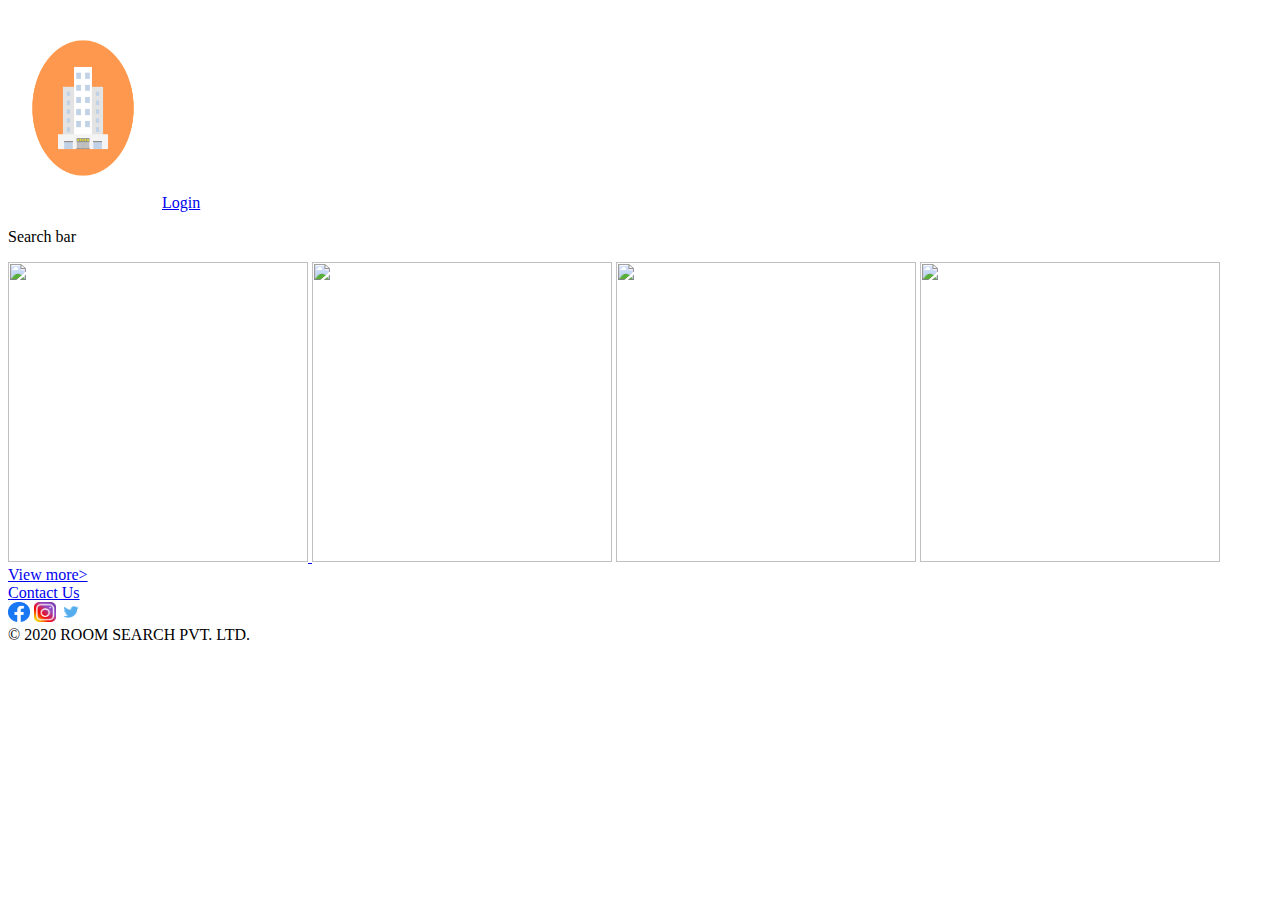
==== index.html @ 4ceb9382 "Checkpoint 2" ====
<!DOCTYPE html>
<html lang="en">
  <head>
    <meta charset="UTF-8" />
    <meta http-equiv="X-UA-Compatible" content="IE=edge" />
    <meta name="viewport" content="width=device-width, initial-scale=1.0" />
    <title>index</title>
  </head>
  
  <body>
    <header>
      <div>
        <!--Header div-->
        <img src="assests/images/logo.png" alt="logo" height="200px" width="150px" />
        <!--login to open in new page-->
        <a href="login.html" target="_blank">Login</a>
      </div>
    </header>
    <div>
      <!--Content div-->
      <!--first section of content div-->
      <p>Search bar</p>
      <!--second section of content div-->
      <div>
        <a href="list.html">
          <img
            src="https://media-cdn.tripadvisor.com/media/photo-s/15/33/fe/a2/new-delhi.jpg"
            alt=""
            height="300px"
            width="300px"
          />
        </a>
        <img
          src="https://media-cdn.tripadvisor.com/media/photo-s/15/33/fc/f0/goa.jpg"
          alt=""
          height="300px"
          width="300px"
        />
        <img
          src="https://media-cdn.tripadvisor.com/media/photo-s/0f/98/f7/df/charminar.jpg"
          alt=""
          height="300px"
          width="300px"
        />
        <img
          src="https://media-cdn.tripadvisor.com/media/photo-s/15/33/fe/ac/kolkata-calcutta.jpg"
          alt=""
          height="300px"
          width="300px"
        />
      </div>
      <!--third section of content div-->
      <a href="index.html">View more></a>
      <div></div>
    </div>
    <footer>
      <div>
        <!--Footer div-->
        <!--first section of Footer div-->
        <a href="contact.html" target="_blank">Contact Us</a>
        <br />
        <!--second section of Footer div-->
        <a href="https://www.facebook.com" target="_blank"><img src="assests/images/facebook.png" alt="facebook" height="20px" width="22px"/></a>
        <a href="https://www.instagram.com" target="_blank"><img src="assests/images/instagram.png" alt="instagram" height="20px" width="22px" /></a>
        <a href="https://twitter.com" target="_blank" ><img src="assests/images/twitter.png" alt="twitter" height="20px" width="22px" /></a>
        <br />
        <!--third section of Footer div-->
        &COPY; 2020 ROOM SEARCH PVT. LTD.
      </div>
    </footer>
  </body>
</html>
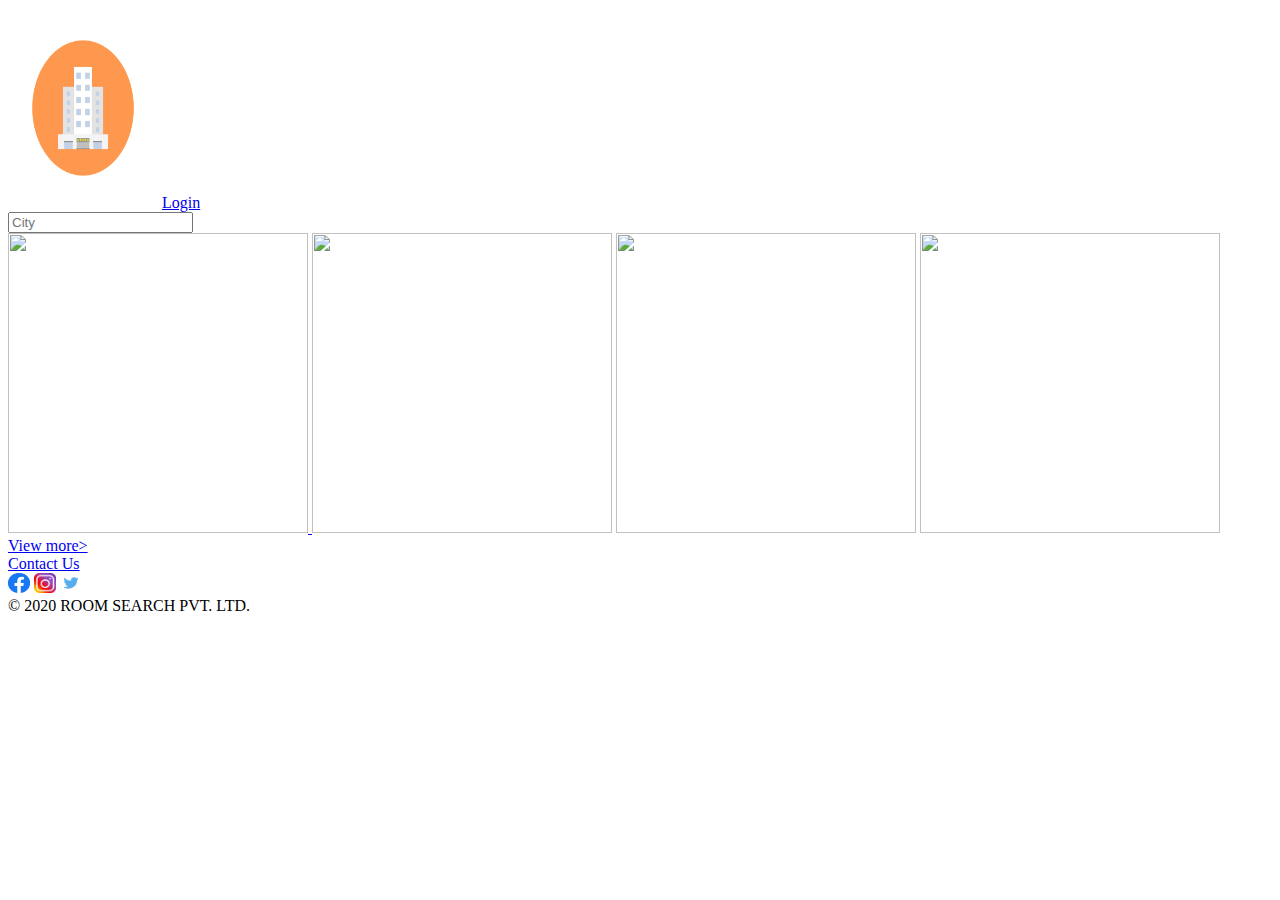
==== commit 3491a28a: "Checkpoint 3" ====
--- a/index.html
+++ b/index.html
@@ -13,13 +13,13 @@
         <!--Header div-->
         <img src="assests/images/logo.png" alt="logo" height="200px" width="150px" />
         <!--login to open in new page-->
-        <a href="login.html" target="_blank">Login</a>
+        <a href="login.html" target="_self">Login</a>
       </div>
     </header>
     <div>
       <!--Content div-->
       <!--first section of content div-->
-      <p>Search bar</p>
+      <input type="text" placeholder="City">
       <!--second section of content div-->
       <div>
         <a href="list.html">
@@ -57,7 +57,7 @@
       <div>
         <!--Footer div-->
         <!--first section of Footer div-->
-        <a href="contact.html" target="_blank">Contact Us</a>
+        <a href="contact.html" target="_self">Contact Us</a>
         <br />
         <!--second section of Footer div-->
         <a href="https://www.facebook.com" target="_blank"><img src="assests/images/facebook.png" alt="facebook" height="20px" width="22px"/></a>
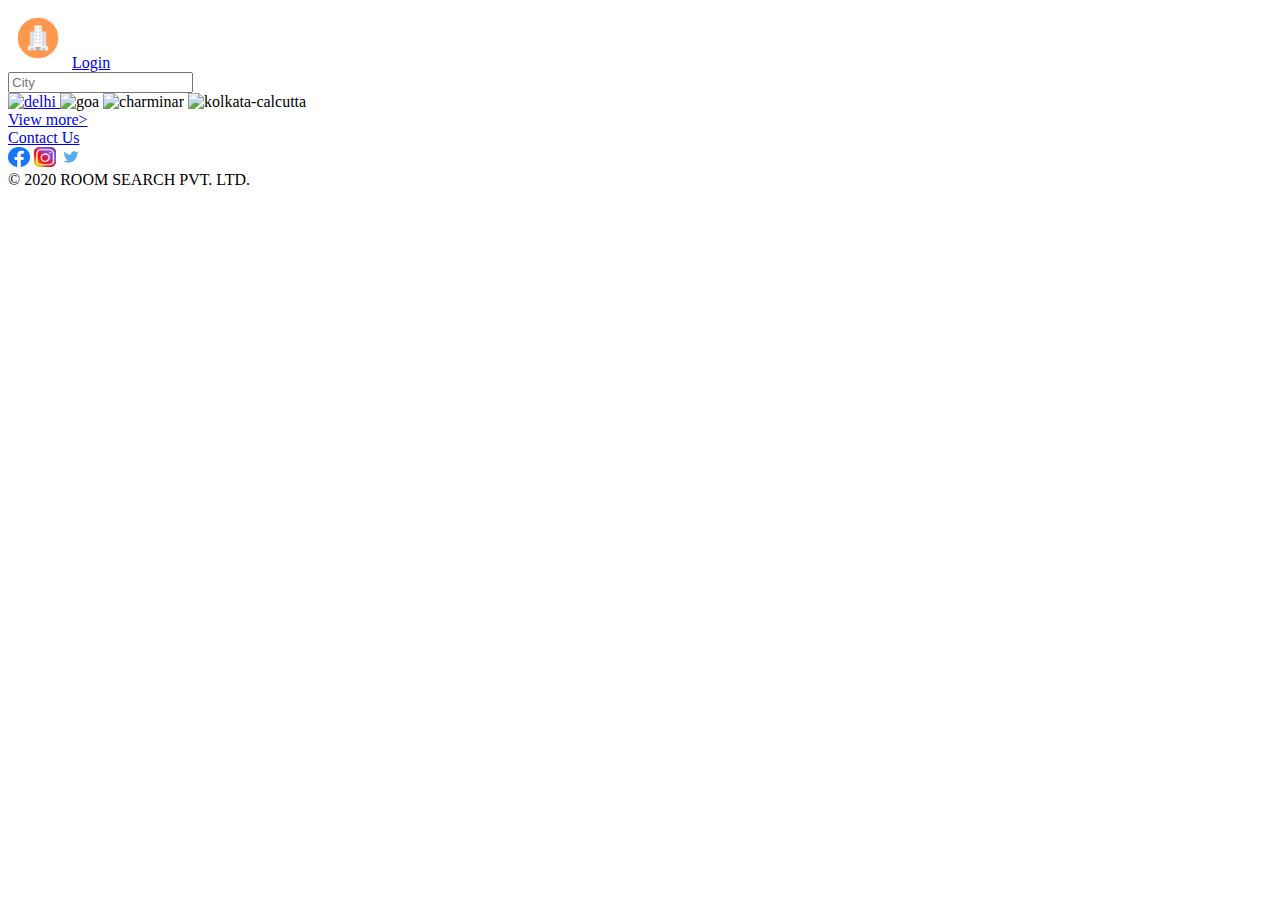
==== commit 87618749: "Checkpoint 4" ====
--- a/index.html
+++ b/index.html
@@ -5,13 +5,15 @@
     <meta http-equiv="X-UA-Compatible" content="IE=edge" />
     <meta name="viewport" content="width=device-width, initial-scale=1.0" />
     <title>index</title>
+    <link rel="stylesheet" href="styles/index.css">
+    <link rel="stylesheet" href="styles/common.css">
   </head>
   
   <body>
     <header>
       <div>
         <!--Header div-->
-        <img src="assests/images/logo.png" alt="logo" height="200px" width="150px" />
+        <img src="assests/images/logo.png" alt="logo" id="logo"  />
         <!--login to open in new page-->
         <a href="login.html" target="_self">Login</a>
       </div>
@@ -23,31 +25,11 @@
       <!--second section of content div-->
       <div>
         <a href="list.html">
-          <img
-            src="https://media-cdn.tripadvisor.com/media/photo-s/15/33/fe/a2/new-delhi.jpg"
-            alt=""
-            height="300px"
-            width="300px"
-          />
+          <img class="placeimage" src="https://media-cdn.tripadvisor.com/media/photo-s/15/33/fe/a2/new-delhi.jpg" alt="delhi" />
         </a>
-        <img
-          src="https://media-cdn.tripadvisor.com/media/photo-s/15/33/fc/f0/goa.jpg"
-          alt=""
-          height="300px"
-          width="300px"
-        />
-        <img
-          src="https://media-cdn.tripadvisor.com/media/photo-s/0f/98/f7/df/charminar.jpg"
-          alt=""
-          height="300px"
-          width="300px"
-        />
-        <img
-          src="https://media-cdn.tripadvisor.com/media/photo-s/15/33/fe/ac/kolkata-calcutta.jpg"
-          alt=""
-          height="300px"
-          width="300px"
-        />
+        <img class="placeimage" src="https://media-cdn.tripadvisor.com/media/photo-s/15/33/fc/f0/goa.jpg" alt="goa" />
+        <img class="placeimage" src="https://media-cdn.tripadvisor.com/media/photo-s/0f/98/f7/df/charminar.jpg"  alt="charminar" />
+        <img class="placeimage" src="https://media-cdn.tripadvisor.com/media/photo-s/15/33/fe/ac/kolkata-calcutta.jpg" alt="kolkata-calcutta" />
       </div>
       <!--third section of content div-->
       <a href="index.html">View more></a>
@@ -60,9 +42,9 @@
         <a href="contact.html" target="_self">Contact Us</a>
         <br />
         <!--second section of Footer div-->
-        <a href="https://www.facebook.com" target="_blank"><img src="assests/images/facebook.png" alt="facebook" height="20px" width="22px"/></a>
-        <a href="https://www.instagram.com" target="_blank"><img src="assests/images/instagram.png" alt="instagram" height="20px" width="22px" /></a>
-        <a href="https://twitter.com" target="_blank" ><img src="assests/images/twitter.png" alt="twitter" height="20px" width="22px" /></a>
+        <a href="https://www.facebook.com" target="_blank"><img class="social-icons" src="assests/images/facebook.png" alt="facebook" /></a>
+        <a href="https://www.instagram.com" target="_blank"><img class="social-icons" src="assests/images/instagram.png" alt="instagram" /></a>
+        <a href="https://twitter.com" target="_blank" ><img class="social-icons" src="assests/images/twitter.png" alt="twitter" /></a>
         <br />
         <!--third section of Footer div-->
         &COPY; 2020 ROOM SEARCH PVT. LTD.
--- a/styles/index.css
+++ b/styles/index.css
@@ -0,0 +1,5 @@
+/*changing the content image size*/
+.placeimage{
+    height: 150px;
+    width: 150px;
+}--- a/styles/common.css
+++ b/styles/common.css
@@ -0,0 +1,14 @@
+html,body{
+    height: 100%;
+    width: 100%;
+}
+/* changing the size of logo in header div*/
+#logo{
+    height: 60px;
+    width: 60px;
+}
+/* changing the size of social media logo in footer div*/
+.social-icons{
+width: 22px;
+height: 20px;
+}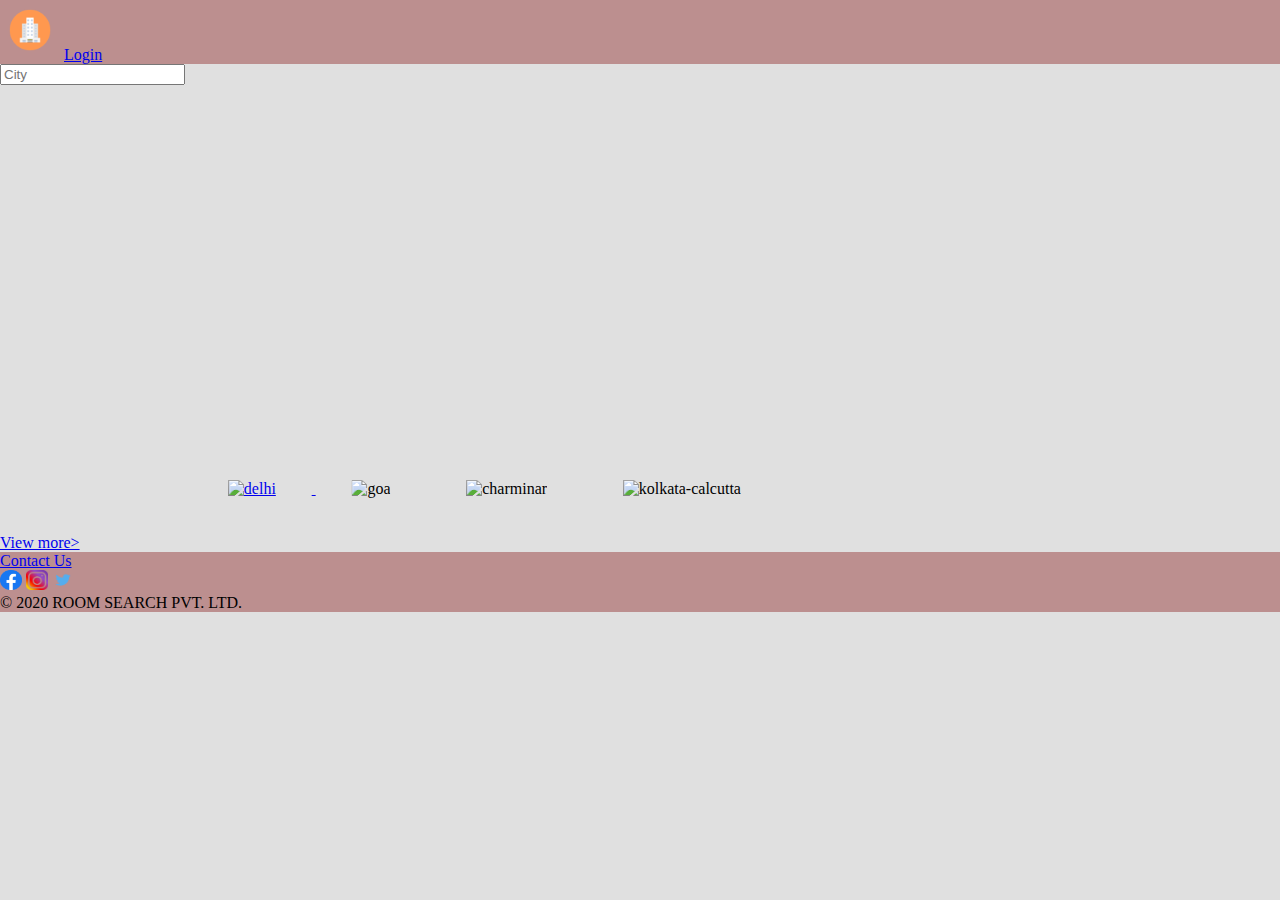
==== commit a99513b7: "Checkpoint 5" ====
--- a/index.html
+++ b/index.html
@@ -10,8 +10,9 @@
   </head>
   
   <body>
+    <div>
     <header>
-      <div>
+      <div id="header">
         <!--Header div-->
         <img src="assests/images/logo.png" alt="logo" id="logo"  />
         <!--login to open in new page-->
@@ -21,9 +22,11 @@
     <div>
       <!--Content div-->
       <!--first section of content div-->
+      <div id="content-1">
       <input type="text" placeholder="City">
+      </div >
       <!--second section of content div-->
-      <div>
+      <div id="content-2" style="margin-left: 15%; margin-right: 15%;">
         <a href="list.html">
           <img class="placeimage" src="https://media-cdn.tripadvisor.com/media/photo-s/15/33/fe/a2/new-delhi.jpg" alt="delhi" />
         </a>
@@ -36,7 +39,7 @@
       <div></div>
     </div>
     <footer>
-      <div>
+      <div id="footer">
         <!--Footer div-->
         <!--first section of Footer div-->
         <a href="contact.html" target="_self">Contact Us</a>
@@ -50,5 +53,6 @@
         &COPY; 2020 ROOM SEARCH PVT. LTD.
       </div>
     </footer>
+  </div>
   </body>
 </html>--- a/styles/index.css
+++ b/styles/index.css
@@ -2,4 +2,14 @@
 .placeimage{
     height: 150px;
     width: 150px;
+    padding: 4%;
+    border-radius: 25%;
+}
+#content-1{
+    background-image: url("https://media-cdn.tripadvisor.com/media/photo-o/14/10/2e/af/india.jpg");
+    height: 380px;
+    height: 380px;  
+    background-position: center;
+    background-repeat: no-repeat;
+    background-size: cover;
 }--- a/styles/common.css
+++ b/styles/common.css
@@ -1,6 +1,8 @@
 html,body{
     height: 100%;
     width: 100%;
+    margin: 0px;
+    background-color: #e0e0e0;
 }
 /* changing the size of logo in header div*/
 #logo{
@@ -11,4 +13,10 @@
 .social-icons{
 width: 22px;
 height: 20px;
+}
+header{
+    background-color: rosybrown;
+}
+footer{
+    background-color: rosybrown;
 }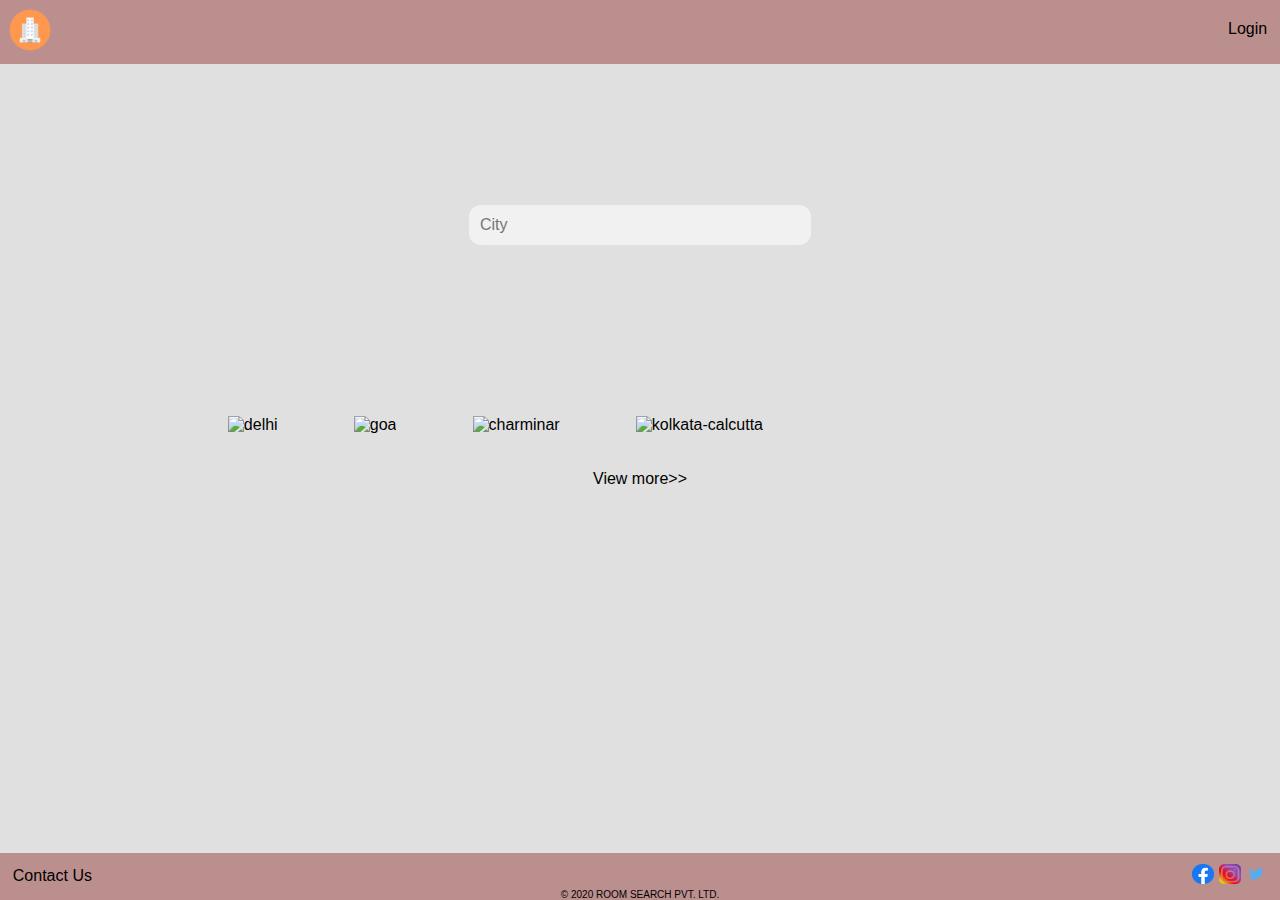
==== commit 88494a8c: "Checkpoint 6" ====
--- a/index.html
+++ b/index.html
@@ -5,8 +5,14 @@
     <meta http-equiv="X-UA-Compatible" content="IE=edge" />
     <meta name="viewport" content="width=device-width, initial-scale=1.0" />
     <title>index</title>
+    <link href="https://fonts.googleapis.com/css2?family=Ubuntu&display=swap" rel="stylesheet"/>
     <link rel="stylesheet" href="styles/index.css">
     <link rel="stylesheet" href="styles/common.css">
+    <style>
+      body{
+        font-family:sans-serif;
+      }
+    </style>
   </head>
   
   <body>
@@ -16,14 +22,16 @@
         <!--Header div-->
         <img src="assests/images/logo.png" alt="logo" id="logo"  />
         <!--login to open in new page-->
-        <a href="login.html" target="_self">Login</a>
+        <a href="login.html" target="_self" id="login">Login</a>
       </div>
     </header>
-    <div>
+    <div style="overflow-y: scroll; width: 100%;  overflow: hidden; position: absolute; height: 750px;">
       <!--Content div-->
       <!--first section of content div-->
       <div id="content-1">
+        <div id="search-bar">
       <input type="text" placeholder="City">
+    </div>
       </div >
       <!--second section of content div-->
       <div id="content-2" style="margin-left: 15%; margin-right: 15%;">
@@ -35,22 +43,24 @@
         <img class="placeimage" src="https://media-cdn.tripadvisor.com/media/photo-s/15/33/fe/ac/kolkata-calcutta.jpg" alt="kolkata-calcutta" />
       </div>
       <!--third section of content div-->
-      <a href="index.html">View more></a>
+      <a href="index.html" ><p style="margin: auto;text-align: center;"> View more>></p></a>
       <div></div>
     </div>
     <footer>
       <div id="footer">
         <!--Footer div-->
         <!--first section of Footer div-->
-        <a href="contact.html" target="_self">Contact Us</a>
+        <a href="contact.html" target="_self" id="contact">Contact Us</a>
         <br />
         <!--second section of Footer div-->
+        <div id="social">
         <a href="https://www.facebook.com" target="_blank"><img class="social-icons" src="assests/images/facebook.png" alt="facebook" /></a>
         <a href="https://www.instagram.com" target="_blank"><img class="social-icons" src="assests/images/instagram.png" alt="instagram" /></a>
         <a href="https://twitter.com" target="_blank" ><img class="social-icons" src="assests/images/twitter.png" alt="twitter" /></a>
+      </div>
         <br />
         <!--third section of Footer div-->
-        &COPY; 2020 ROOM SEARCH PVT. LTD.
+        <div class="copyRight">&COPY; 2020 ROOM SEARCH PVT. LTD.</div>
       </div>
     </footer>
   </div>
--- a/styles/index.css
+++ b/styles/index.css
@@ -12,4 +12,18 @@
     background-position: center;
     background-repeat: no-repeat;
     background-size: cover;
+    
+}
+input{
+    position: absolute;
+    top: 30%;
+    left: 50%;
+    transform: translate(-50%,-50%);
+    width: 25%;
+    border: 1px solid transparent;
+    background-color: #f1f1f1; 
+    padding : 10px; 
+    font-size: 16px; 
+    border-radius: 12px; 
+    text-align: start 
 }--- a/styles/common.css
+++ b/styles/common.css
@@ -2,21 +2,62 @@
     height: 100%;
     width: 100%;
     margin: 0px;
-    background-color: #e0e0e0;
+    background-color: #e0e0e0; 
+    font-family: sans-serif;
 }
 /* changing the size of logo in header div*/
 #logo{
     height: 60px;
     width: 60px;
+    margin: auto;
 }
 /* changing the size of social media logo in footer div*/
 .social-icons{
-width: 22px;
-height: 20px;
+    height: 20px;
+    width: 22px;
+    text-decoration: none
 }
 header{
-    background-color: rosybrown;
+    background-color:rosybrown;
+    position: fixed;
+    width:100%;
+    top: 0;
+    z-index: 80;
 }
 footer{
-    background-color: rosybrown;
+    background-color:rosybrown;
+    position: fixed;
+    width:100%;
+    bottom: 0;
+}
+#login{
+    right: 0%;
+    margin-top: 20px;
+    margin-right: 1%;
+    text-decoration: none;
+    position: absolute;
+    color: black;
+}
+#social{
+    position: absolute;
+    right:1%;
+    align-items: center;
+    bottom:25%;
+
+}
+#contact{
+    bottom:32%;
+    margin-left: 1%;
+    text-decoration: none;
+    position: absolute;
+    text-align: center;
+    color: black;
+}
+.copyRight{
+    text-align: center;
+    font-size: 10px;
+}
+a{
+    text-decoration: none;
+    color: black;
 }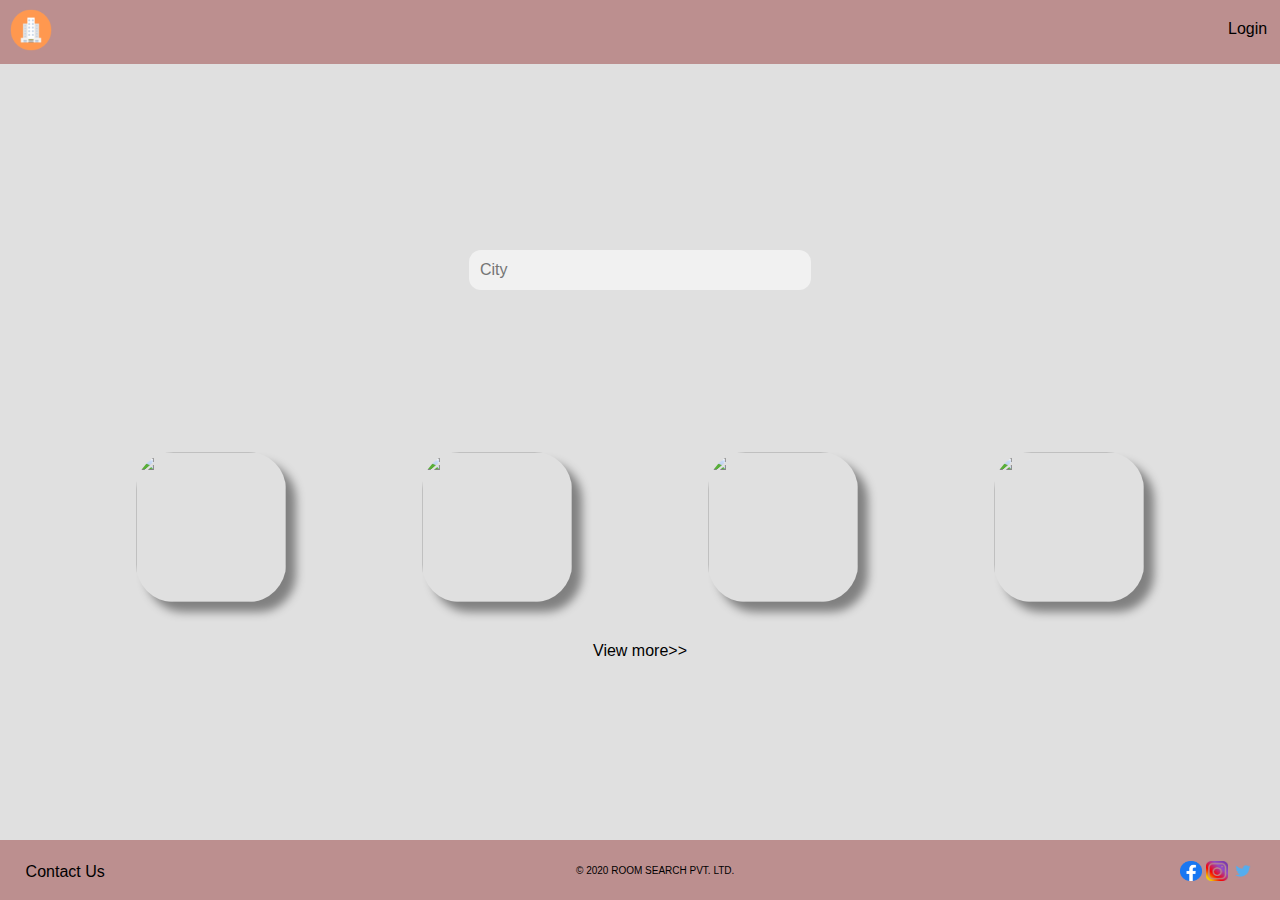
==== commit d813bcba: "Checkpoint 7" ====
--- a/index.html
+++ b/index.html
@@ -8,11 +8,7 @@
     <link href="https://fonts.googleapis.com/css2?family=Ubuntu&display=swap" rel="stylesheet"/>
     <link rel="stylesheet" href="styles/index.css">
     <link rel="stylesheet" href="styles/common.css">
-    <style>
-      body{
-        font-family:sans-serif;
-      }
-    </style>
+    
   </head>
   
   <body>
@@ -25,7 +21,7 @@
         <a href="login.html" target="_self" id="login">Login</a>
       </div>
     </header>
-    <div style="overflow-y: scroll; width: 100%;  overflow: hidden; position: absolute; height: 750px;">
+    <div class="body">
       <!--Content div-->
       <!--first section of content div-->
       <div id="content-1">
@@ -34,20 +30,28 @@
     </div>
       </div >
       <!--second section of content div-->
-      <div id="content-2" style="margin-left: 15%; margin-right: 15%;">
-        <a href="list.html">
-          <img class="placeimage" src="https://media-cdn.tripadvisor.com/media/photo-s/15/33/fe/a2/new-delhi.jpg" alt="delhi" />
-        </a>
-        <img class="placeimage" src="https://media-cdn.tripadvisor.com/media/photo-s/15/33/fc/f0/goa.jpg" alt="goa" />
-        <img class="placeimage" src="https://media-cdn.tripadvisor.com/media/photo-s/0f/98/f7/df/charminar.jpg"  alt="charminar" />
-        <img class="placeimage" src="https://media-cdn.tripadvisor.com/media/photo-s/15/33/fe/ac/kolkata-calcutta.jpg" alt="kolkata-calcutta" />
+      <div id="content-2" >
+        <a href="list.html" style=" text-decoration: none;" target="_self">
+          <img class="placeimg" src="https://media-cdn.tripadvisor.com/media/photo-s/15/33/fe/a2/new-delhi.jpg">  
+          <p class="text1Sty">Delhi</p>  </a>  
+          
+          <a href="list.html" style=" text-decoration: none;" target="_self">
+          <img class="placeimg" src="https://media-cdn.tripadvisor.com/media/photo-s/15/33/fc/f0/goa.jpg"/> 
+          <p class="text2Sty">Goa</p>  </a>
+
+          <a href="list.html" style=" text-decoration: none;" target="_self">
+          <img class="placeimg" src="https://media-cdn.tripadvisor.com/media/photo-s/0f/98/f7/df/charminar.jpg"/> 
+          <p class="text3Sty">Hyderabad</p>  </a>
+          <a href="list.html" style=" text-decoration: none;" target="_self">
+          <img class="placeimg" src="https://media-cdn.tripadvisor.com/media/photo-s/15/33/fe/ac/kolkata-calcutta.jpg"/>
+          <p class="text4Sty">Kolkata</p>   </a> 
       </div>
       <!--third section of content div-->
-      <a href="index.html" ><p style="margin: auto;text-align: center;"> View more>></p></a>
-      <div></div>
+    <a href="index.html" ><p style="margin: auto;text-align: center;"> View more>></p></a>
+    <br>
     </div>
     <footer>
-      <div id="footer">
+      
         <!--Footer div-->
         <!--first section of Footer div-->
         <a href="contact.html" target="_self" id="contact">Contact Us</a>
@@ -60,8 +64,8 @@
       </div>
         <br />
         <!--third section of Footer div-->
-        <div class="copyRight">&COPY; 2020 ROOM SEARCH PVT. LTD.</div>
-      </div>
+        <p class="copyRight">&COPY; 2020 ROOM SEARCH PVT. LTD.</p>
+      
     </footer>
   </div>
   </body>
--- a/styles/index.css
+++ b/styles/index.css
@@ -1,9 +1,16 @@
 /*changing the content image size*/
-.placeimage{
+.placeimg{
     height: 150px;
     width: 150px;
-    padding: 4%;
     border-radius: 25%;
+    box-shadow: 10px 10px 10px grey;
+}
+.body{
+    display: flex;
+    flex-direction: column;
+    height: 750px;
+    justify-content: space-evenly;
+    
 }
 #content-1{
     background-image: url("https://media-cdn.tripadvisor.com/media/photo-o/14/10/2e/af/india.jpg");
@@ -22,8 +29,67 @@
     width: 25%;
     border: 1px solid transparent;
     background-color: #f1f1f1; 
+    outline: none;
     padding : 10px; 
     font-size: 16px; 
     border-radius: 12px; 
     text-align: start 
-}+}
+#content-2{
+    display: flex;
+   
+    flex-direction: row;
+    justify-content: space-evenly;
+
+}
+.text1Sty{
+    position: absolute;
+    bottom: 200px;
+    left: 245px;
+    color: #f1f1f1;
+    visibility: hidden;
+  }
+  .text2Sty{
+    position: absolute;
+    bottom: 200px;
+    left:585px;
+    color: #f1f1f1; 
+    visibility: hidden;
+  }
+  .text3Sty{
+    position: absolute;
+    bottom: 200px;
+    left:900px;
+    color: #f1f1f1;
+    visibility: hidden;
+  }
+.text4Sty{
+    position: absolute;
+    bottom: 200px;
+    left:1245px;
+    color: #f1f1f1;
+    visibility: hidden;
+}
+.placeimg:hover{
+    filter: brightness(50%); 
+    
+  }
+    
+  
+
+  .placeimg:hover + .text1Sty {
+    
+    visibility: visible;
+   }
+
+  .placeimg:hover + .text2Sty {
+    visibility: visible;
+   }
+
+   .placeimg:hover + .text3Sty {
+    visibility: visible;
+   }
+
+   .placeimg:hover + .text4Sty {
+    visibility: visible;
+   }--- a/styles/common.css
+++ b/styles/common.css
@@ -10,6 +10,7 @@
     height: 60px;
     width: 60px;
     margin: auto;
+    margin-left: 2%;
 }
 /* changing the size of social media logo in footer div*/
 .social-icons{
@@ -18,6 +19,8 @@
     text-decoration: none
 }
 header{
+    display: flex;
+    flex-direction: row;
     background-color:rosybrown;
     position: fixed;
     width:100%;
@@ -25,13 +28,17 @@
     z-index: 80;
 }
 footer{
-    background-color:rosybrown;
+    display: flex;
+    background-color: rosybrown;
     position: fixed;
-    width:100%;
+    width: 100%;
     bottom: 0;
+    height: 60px;
+    align-items: center;
 }
 #login{
     right: 0%;
+    top: 0px;
     margin-top: 20px;
     margin-right: 1%;
     text-decoration: none;
@@ -43,19 +50,21 @@
     right:1%;
     align-items: center;
     bottom:25%;
+    margin-right: 1%;
 
 }
 #contact{
     bottom:32%;
-    margin-left: 1%;
+    margin-left: 2%;
     text-decoration: none;
     position: absolute;
     text-align: center;
     color: black;
 }
 .copyRight{
-    text-align: center;
-    font-size: 10px;
+    margin-left: 45%;
+  font-size: 10px;
+
 }
 a{
     text-decoration: none;
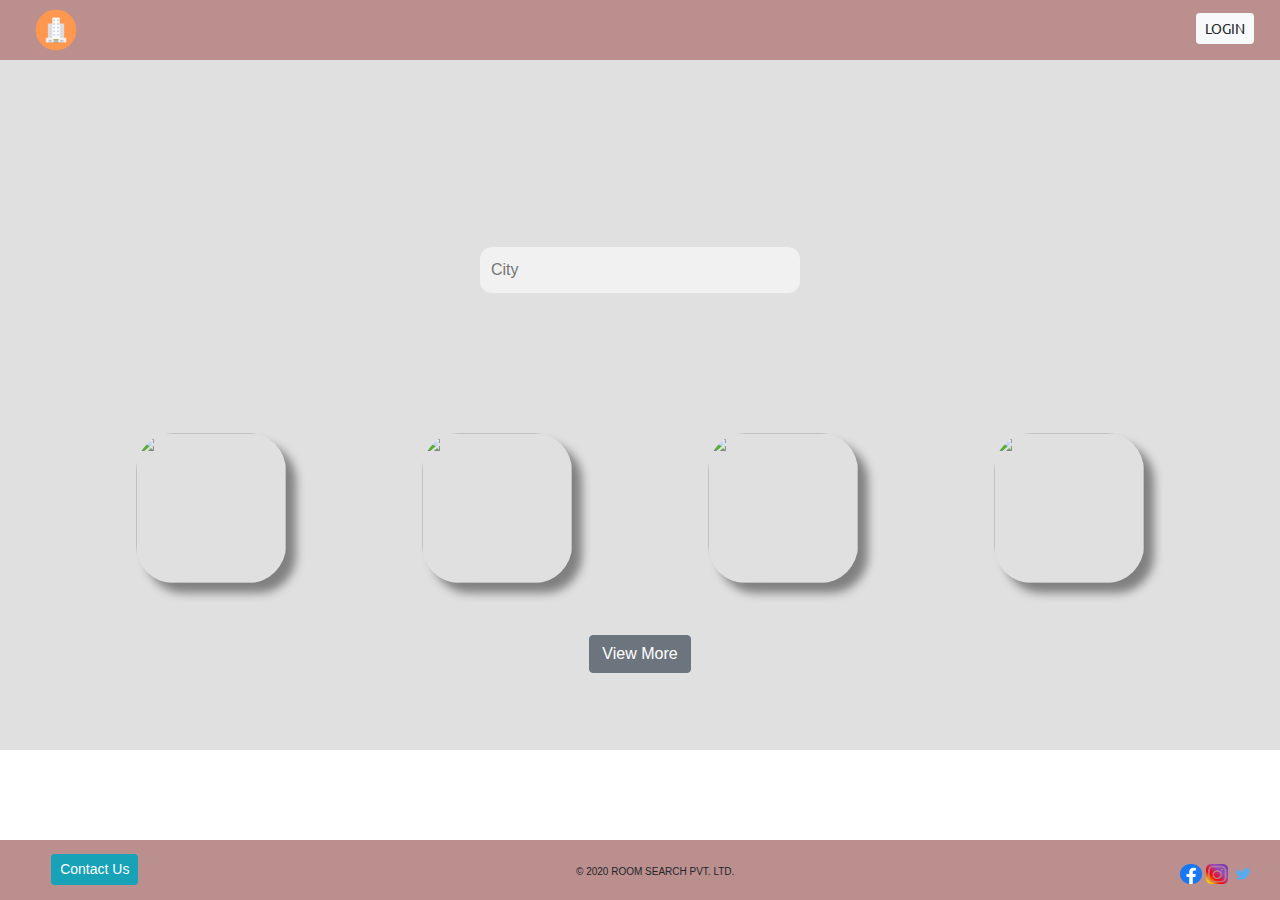
==== commit d4ec000a: "Checkpoint 8" ====
--- a/index.html
+++ b/index.html
@@ -8,6 +8,9 @@
     <link href="https://fonts.googleapis.com/css2?family=Ubuntu&display=swap" rel="stylesheet"/>
     <link rel="stylesheet" href="styles/index.css">
     <link rel="stylesheet" href="styles/common.css">
+    <link rel="stylesheet" href="https://stackpath.bootstrapcdn.com/bootstrap/4.5.0/css/bootstrap.min.css">
+    <script src="https://ajax.googleapis.com/ajax/libs/jquery/3.5.1/jquery.min.js"></script>
+    <script src="https://stackpath.bootstrapcdn.com/bootstrap/4.5.0/js/bootstrap.min.js"></script>
     
   </head>
   
@@ -18,15 +21,18 @@
         <!--Header div-->
         <img src="assests/images/logo.png" alt="logo" id="logo"  />
         <!--login to open in new page-->
-        <a href="login.html" target="_self" id="login">Login</a>
+        
+        <span class="loginStyle">
+          <button  type="button" class="btn btn-light btn-sm" data-toggle="modal" data-target="#login" id="login-button" style="padding: -0.625rem .75rem;">LOGIN</button>
+      </span><br/>
       </div>
     </header>
     <div class="body">
       <!--Content div-->
       <!--first section of content div-->
       <div id="content-1">
-        <div id="search-bar">
-      <input type="text" placeholder="City">
+        <div >
+      <input id="search-bar" type="text" placeholder="City">
     </div>
       </div >
       <!--second section of content div-->
@@ -47,15 +53,15 @@
           <p class="text4Sty">Kolkata</p>   </a> 
       </div>
       <!--third section of content div-->
-    <a href="index.html" ><p style="margin: auto;text-align: center;"> View more>></p></a>
+    <a href="index.html" style="display:flex; justify-content:center; margin-top: 2%; text-decoration: none;" ><button type="button" class="btn btn-secondary">View More</button></a>
     <br>
     </div>
     <footer>
       
         <!--Footer div-->
         <!--first section of Footer div-->
-        <a href="contact.html" target="_self" id="contact">Contact Us</a>
-        <br />
+        <span class="contactStyle"><button type="button" class="btn btn-info btn-sm" data-toggle="modal" data-target="#example-modal-signup" id="sign-up-button" >Contact Us</button>
+        </span>
         <!--second section of Footer div-->
         <div id="social">
         <a href="https://www.facebook.com" target="_blank"><img class="social-icons" src="assests/images/facebook.png" alt="facebook" /></a>
@@ -67,6 +73,62 @@
         <p class="copyRight">&COPY; 2020 ROOM SEARCH PVT. LTD.</p>
       
     </footer>
+         <!--login-->
+         <div class="modal" tabindex="-1" role="dialog" id="login">
+          <div class="modal-dialog" role="document">
+            <div class="modal-content">
+              <div class="modal-header">
+                <h5 class="modal-title" id="modal-header">Please Login</h5>
+                <button type="button" class="close" data-dismiss="modal" aria-label="Close">
+                  <span aria-hidden="true">&times;</span>
+                </button>
+              </div>
+              <div class="modal-body" style=" display: flex;flex-direction: column; margin-left: 7%;  margin-right: 7%;">
+                <div style="display: flex; flex-direction: row;">
+                    <label style="margin-right: 25%;" for="name">Username:</label><br/>
+                    <input type="text" id="name" placeholder="Enter Username" required/>
+                </div>
+                <div style="display: flex; flex-direction: row;">
+                    <label style="margin-right: 25%;" for="example-input-password">Password:</label><br/>
+                    <input type="password" id="example-input-password" placeholder="Enter Password" required autocomplete="off"/>
+                </div>
+               
+              </div>
+              <div class="modal-footer">
+                <button type="button" class="btn btn-primary btn-sm" style="display: flex; margin: auto;">Login</button>
+               
+              </div>
+            </div>
+          </div>
+        </div>
+
+        <!--contact modal-->
+        <div class="modal" tabindex="-1" role="dialog" id="example-modal-signup">
+          <div class="modal-dialog" role="document">
+            <div class="modal-content">
+              <div class="modal-header">
+                <h5 class="modal-title" id="modal-header">Get in touch</h5>
+                <button type="button" class="close" data-dismiss="modal" aria-label="Close">
+                  <span aria-hidden="true">&times;</span>
+                </button>
+              </div>
+              <div class="modal-body">
+                  <form>
+                      <p>Thank you for reaching out!!!<br/>
+                      Please enter you email and we will get back to you</p>
+                    <p style="display: flex; float: left;">
+                        <label for="email">Email:</label><br/>
+                        <input type="email" id="email" placeholder="Enter your email id" required/>
+                    </p>
+                   
+                  </form>
+              </div>
+              <div class="modal-footer">
+                <button type="button" class="btn btn-primary btn-sm">Submit</button>
+              </div>
+            </div>
+          </div>
+        </div>
   </div>
   </body>
 </html>--- a/styles/index.css
+++ b/styles/index.css
@@ -10,18 +10,17 @@
     flex-direction: column;
     height: 750px;
     justify-content: space-evenly;
+    background-color: #e0e0e0;
+}
+#content-1{
+  background-image: url('https://media-cdn.tripadvisor.com/media/photo-o/14/10/2e/af/india.jpg');
+  height: 380px;
+  background-repeat: no-repeat;
+  background-size: cover;
+  background-position: center;
     
 }
-#content-1{
-    background-image: url("https://media-cdn.tripadvisor.com/media/photo-o/14/10/2e/af/india.jpg");
-    height: 380px;
-    height: 380px;  
-    background-position: center;
-    background-repeat: no-repeat;
-    background-size: cover;
-    
-}
-input{
+#search-bar{
     position: absolute;
     top: 30%;
     left: 50%;
@@ -44,28 +43,28 @@
 }
 .text1Sty{
     position: absolute;
-    bottom: 200px;
+    bottom: 220px;
     left: 245px;
     color: #f1f1f1;
     visibility: hidden;
   }
   .text2Sty{
     position: absolute;
-    bottom: 200px;
+    bottom: 220px;
     left:585px;
     color: #f1f1f1; 
     visibility: hidden;
   }
   .text3Sty{
     position: absolute;
-    bottom: 200px;
+    bottom: 220px;
     left:900px;
     color: #f1f1f1;
     visibility: hidden;
   }
 .text4Sty{
     position: absolute;
-    bottom: 200px;
+    bottom: 220px;
     left:1245px;
     color: #f1f1f1;
     visibility: hidden;
--- a/styles/common.css
+++ b/styles/common.css
@@ -1,9 +1,9 @@
 html,body{
     height: 100%;
     width: 100%;
-    margin: 0px;
-    background-color: #e0e0e0; 
-    font-family: sans-serif;
+    margin: 0%;
+    background-color: #e0e0e0;
+    font-family: 'Ubuntu',sans-serif;
 }
 /* changing the size of logo in header div*/
 #logo{
@@ -36,14 +36,15 @@
     height: 60px;
     align-items: center;
 }
-#login{
+.loginStyle{
     right: 0%;
     top: 0px;
-    margin-top: 20px;
-    margin-right: 1%;
+    margin-top: 1%;
+    margin-right: 2%;
     text-decoration: none;
     position: absolute;
     color: black;
+    font-family: 'Ubuntu',sans-serif;
 }
 #social{
     position: absolute;
@@ -53,12 +54,11 @@
     margin-right: 1%;
 
 }
-#contact{
-    bottom:32%;
-    margin-left: 2%;
+.contactStyle{
+    bottom: 25%;
+    margin-left: 4%;
     text-decoration: none;
     position: absolute;
-    text-align: center;
     color: black;
 }
 .copyRight{
